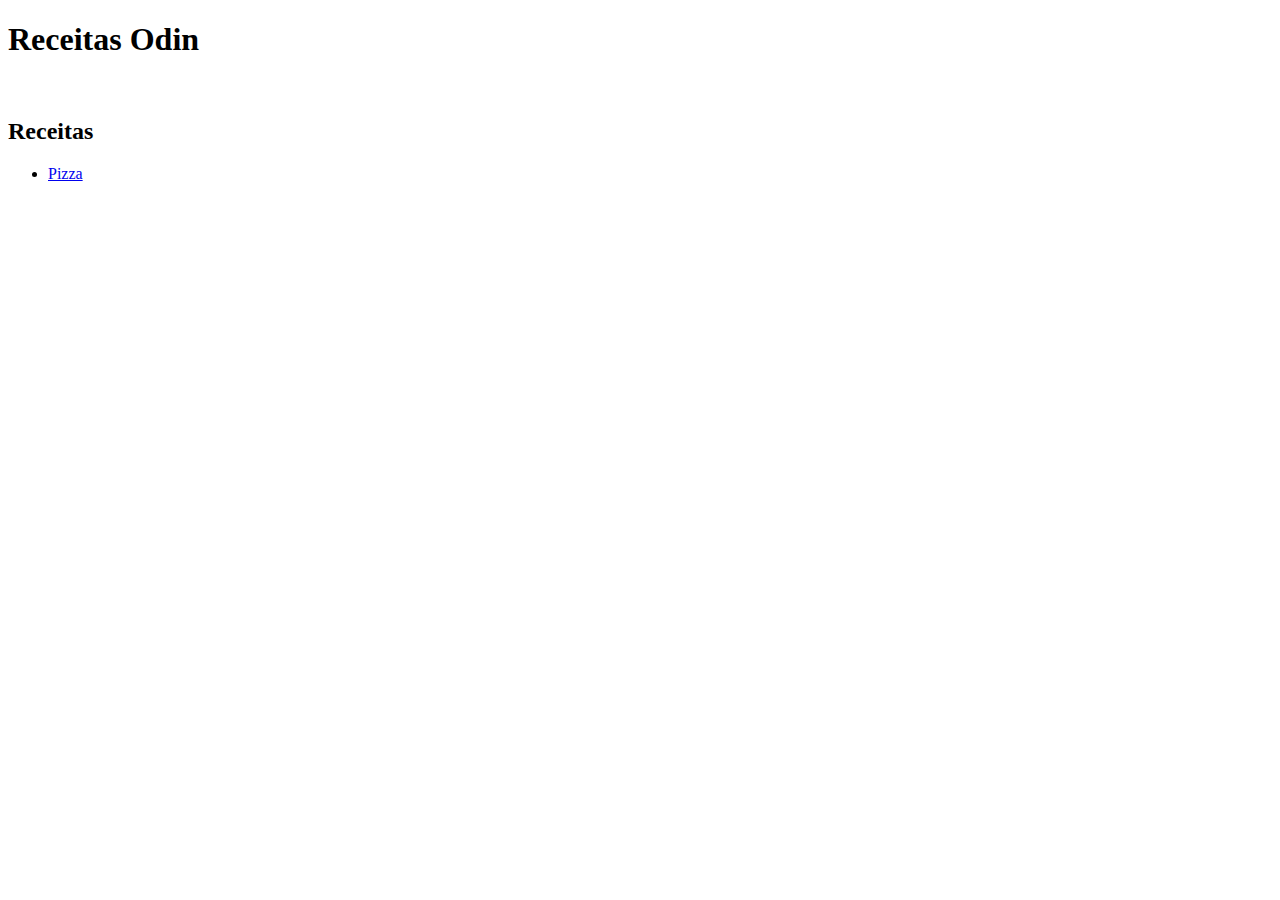
==== index.html @ fa0eb80a "primeiras linhas" ====
<!DOCTYPE html>
<html lang="pt-br">
<head>
    <meta charset="UTF-8">
    <title>Receitas Odin</title>
    <link rel="stylesheet" href="../odin-recipes/css/estilo.css">
</head>
<body>
    <h1>Receitas Odin</h1>
    <img id="index_img" src="../odin-recipes/imagens/cozinheiro_viking.jpg" alt="">
    <h2>Receitas</h2>
    <ul>
        <li><a href="../odin-recipes/recipes/pizza.html">Pizza</a></li>
    </ul>
</body>
</html>
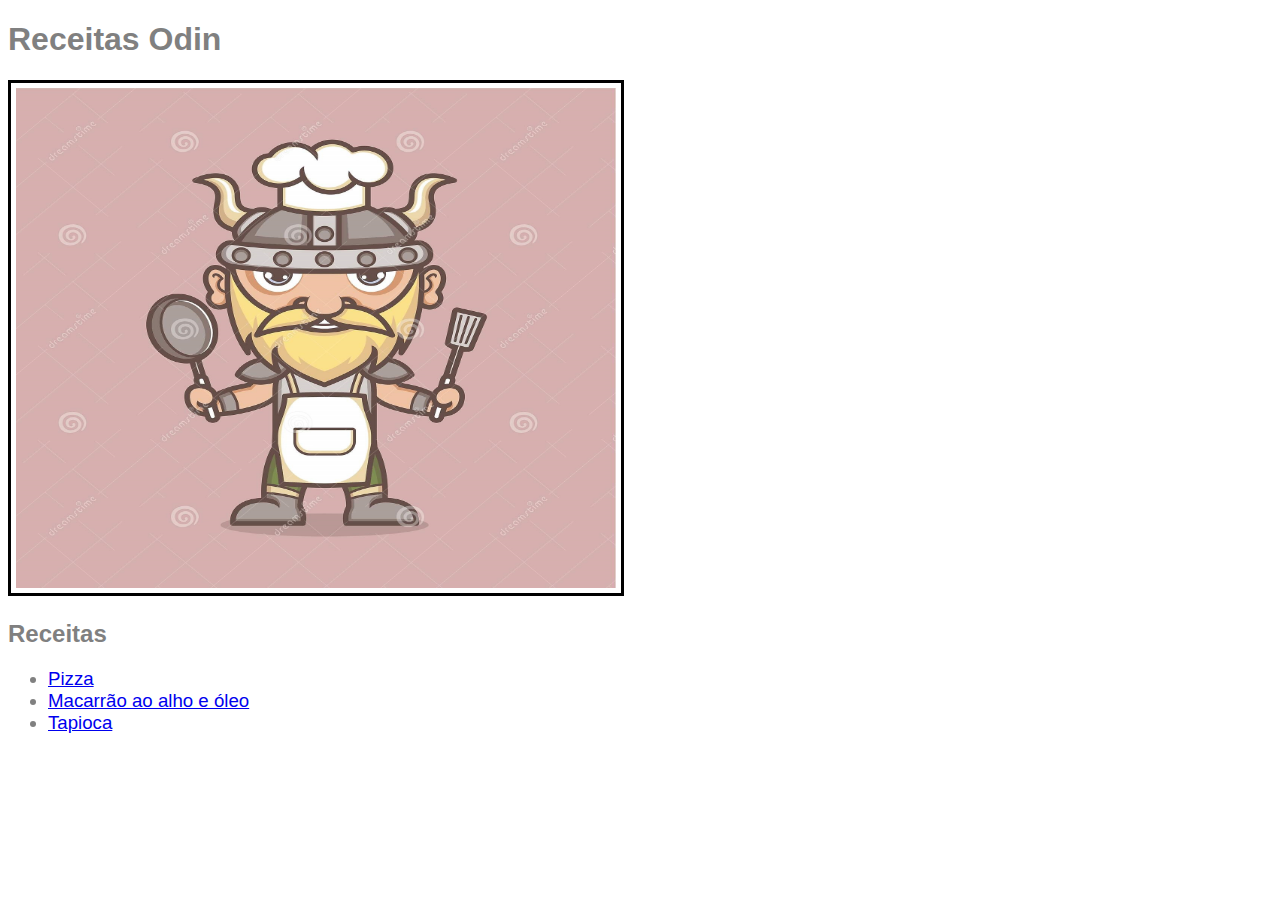
==== commit ed2a51cd: "atualização do index" ====
--- a/index.html
+++ b/index.html
@@ -3,14 +3,16 @@
 <head>
     <meta charset="UTF-8">
     <title>Receitas Odin</title>
-    <link rel="stylesheet" href="../odin-recipes/css/estilo.css">
+    <link rel="stylesheet" href="css/estilo.css">
 </head>
 <body>
     <h1>Receitas Odin</h1>
-    <img id="index_img" src="../odin-recipes/imagens/cozinheiro_viking.jpg" alt="">
+    <img id="index_img" src="imagens/cozinheiro_viking.jpg" alt="">
     <h2>Receitas</h2>
     <ul>
-        <li><a href="../odin-recipes/recipes/pizza.html">Pizza</a></li>
+       <li><a href="recipes/pizza.html">Pizza</a></li>
+       <li><a href="recipes/macarrao.html">Macarrão ao alho e óleo</a></li>
+       <li><a href="recipes/tapioca.html">Tapioca</a></li>
     </ul>
 </body>
 </html>--- a/css/estilo.css
+++ b/css/estilo.css
@@ -0,0 +1,24 @@
+@charset "UTF-8";
+
+img#index_img {
+    width: 600px;
+    height: 500px;
+    border-color: black;
+    border-style: solid;
+    padding: 5px;
+    position: aboslute;
+    
+}
+
+h1, h2, ul, p {
+    font-family: Arial, Helvetica, sans-serif;
+}
+
+ul {
+    font-size: 14pt;
+}
+
+h1, h2, ul {
+    color: grey;
+    
+}
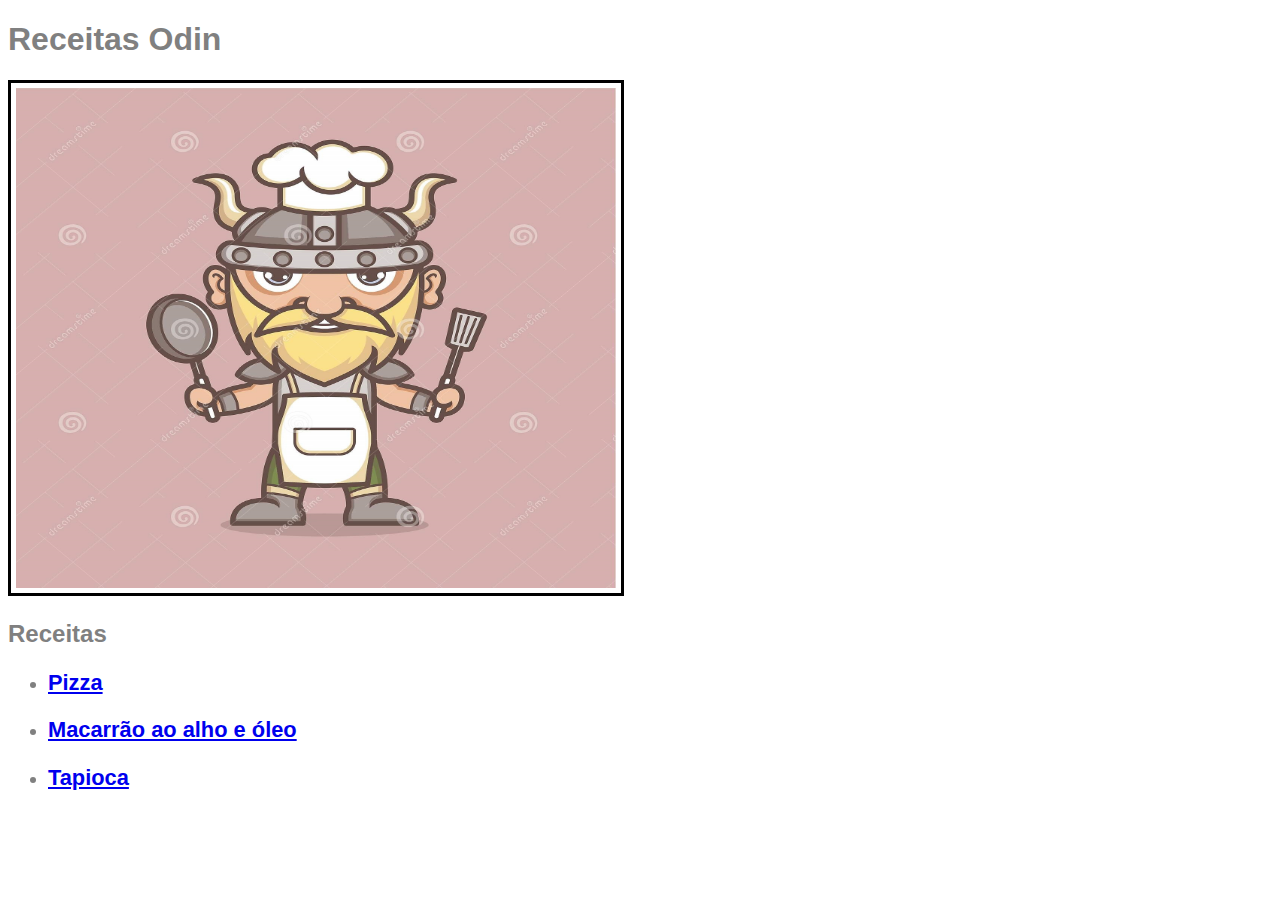
==== commit cbaca66f: "Adicionado as paginas das receitas" ====
--- a/index.html
+++ b/index.html
@@ -7,12 +7,12 @@
 </head>
 <body>
     <h1>Receitas Odin</h1>
-    <img id="index_img" src="imagens/cozinheiro_viking.jpg" alt="">
+    <img src="imagens/cozinheiro_viking.jpg" alt="">
     <h2>Receitas</h2>
     <ul>
-       <li><a href="recipes/pizza.html">Pizza</a></li>
-       <li><a href="recipes/macarrao.html">Macarrão ao alho e óleo</a></li>
-       <li><a href="recipes/tapioca.html">Tapioca</a></li>
+       <li><a href="recipes/pizza.html"><h3>Pizza</h3></a></li>
+       <li><a href="recipes/macarrao.html"><h3>Macarrão ao alho e óleo</h3></a></li>
+       <li><a href="recipes/tapioca.html"><h3>Tapioca</h3></a></li>
     </ul>
 </body>
 </html>--- a/css/estilo.css
+++ b/css/estilo.css
@@ -1,6 +1,6 @@
 @charset "UTF-8";
 
-img#index_img {
+img {
     width: 600px;
     height: 500px;
     border-color: black;
@@ -10,15 +10,15 @@
     
 }
 
-h1, h2, ul, p {
+h1, h2, ul, p, ol {
     font-family: Arial, Helvetica, sans-serif;
 }
 
-ul {
+ul, ol {
     font-size: 14pt;
 }
 
-h1, h2, ul {
+h1, h2, ul, ol {
     color: grey;
     
 }
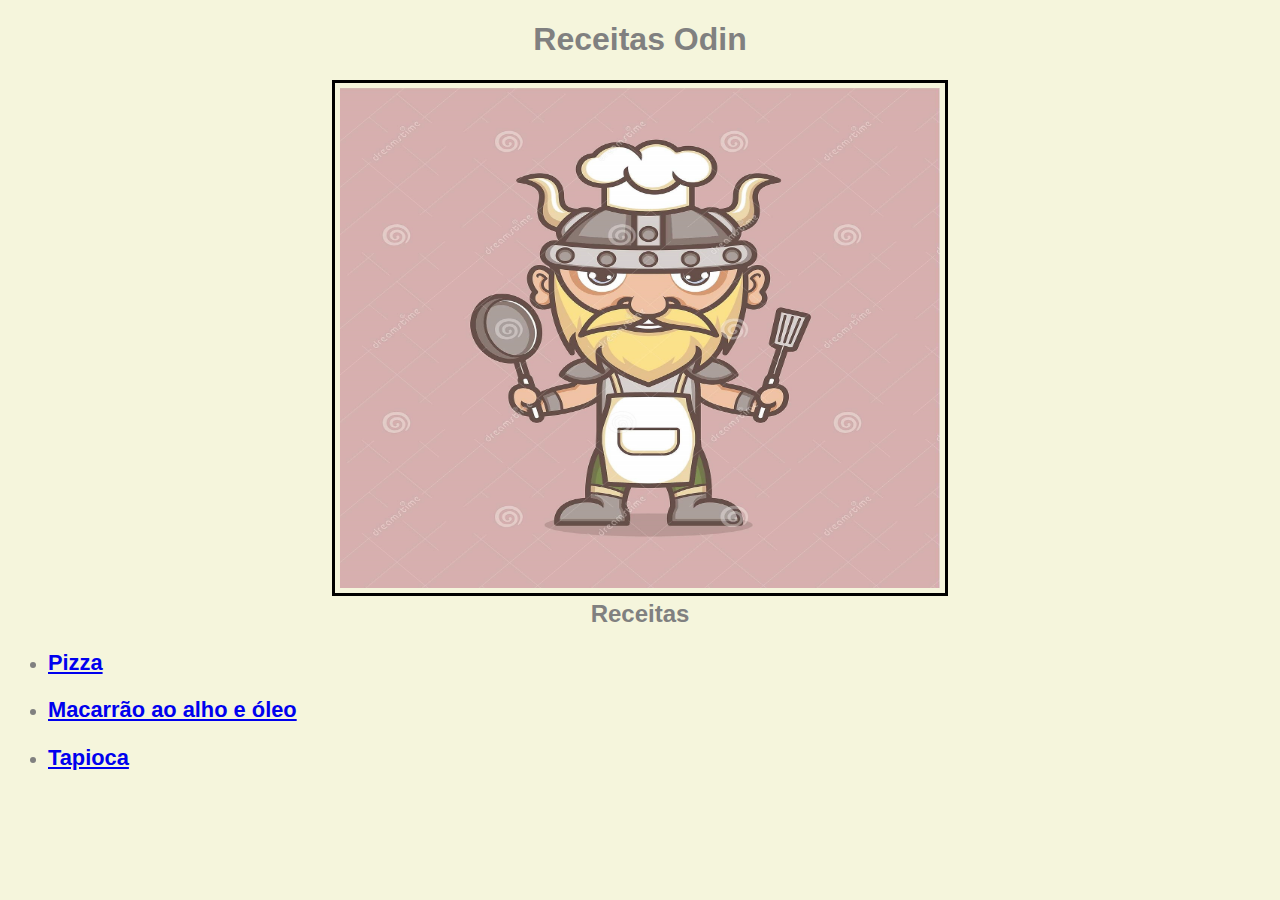
==== commit eee74ab3: "alinhamento de textos e imagens" ====
--- a/index.html
+++ b/index.html
@@ -7,7 +7,9 @@
 </head>
 <body>
     <h1>Receitas Odin</h1>
-    <img src="imagens/cozinheiro_viking.jpg" alt="">
+    <div class="img">
+        <img src="imagens/cozinheiro_viking.jpg" alt="">
+    </div>
     <h2>Receitas</h2>
     <ul>
        <li><a href="recipes/pizza.html"><h3>Pizza</h3></a></li>
--- a/css/estilo.css
+++ b/css/estilo.css
@@ -1,4 +1,14 @@
 @charset "UTF-8";
+
+body {
+    background-color: beige;
+}
+
+.img {
+    display: flex;
+    height: 500px;
+    justify-content: center;
+}
 
 img {
     width: 600px;
@@ -6,11 +16,14 @@
     border-color: black;
     border-style: solid;
     padding: 5px;
-    position: aboslute;
-    
 }
 
-h1, h2, ul, p, ol {
+h1, h2 {
+    font-family: Arial, Helvetica, sans-serif;
+    text-align: center;
+}
+
+p, ul, ol {
     font-family: Arial, Helvetica, sans-serif;
 }
 
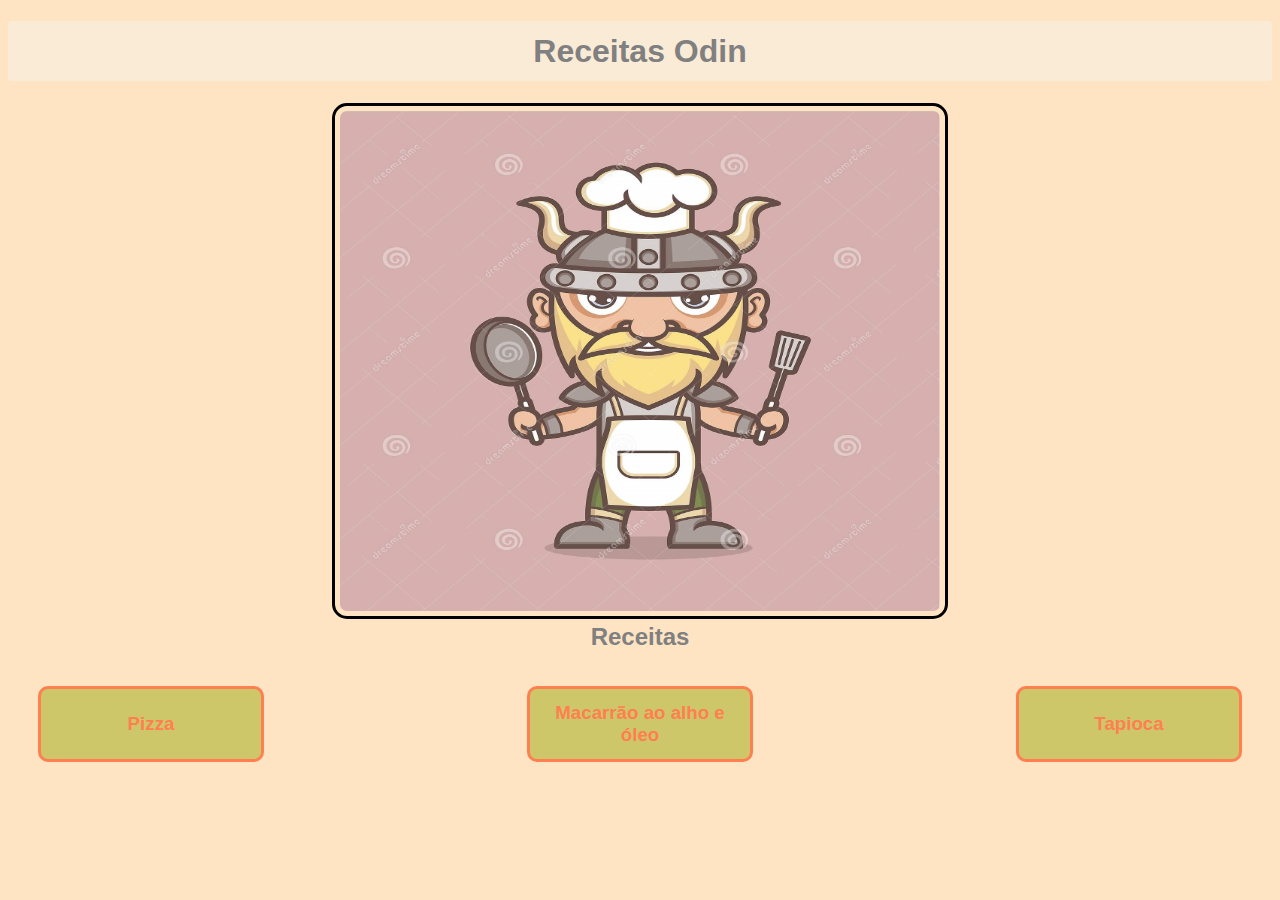
==== commit 2095dbd4: "melhora na estética dos botões e design da página" ====
--- a/index.html
+++ b/index.html
@@ -6,15 +6,15 @@
     <link rel="stylesheet" href="css/estilo.css">
 </head>
 <body>
-    <h1>Receitas Odin</h1>
+    <h1 class="title">Receitas Odin</h1>
     <div class="img">
         <img src="imagens/cozinheiro_viking.jpg" alt="">
     </div>
     <h2>Receitas</h2>
-    <ul>
-       <li><a href="recipes/pizza.html"><h3>Pizza</h3></a></li>
-       <li><a href="recipes/macarrao.html"><h3>Macarrão ao alho e óleo</h3></a></li>
-       <li><a href="recipes/tapioca.html"><h3>Tapioca</h3></a></li>
-    </ul>
+    <div class="menu">
+            <a href="recipes/pizza.html"><h3 class="item">Pizza</h3></a>
+            <a href="recipes/macarrao.html"><h3 class="item">Macarrão ao alho e óleo</h3></a>
+            <a href="recipes/tapioca.html"><h3 class="item">Tapioca</h3></a>
+    </div>
 </body>
 </html>--- a/css/estilo.css
+++ b/css/estilo.css
@@ -1,7 +1,8 @@
 @charset "UTF-8";
 
-body {
-    background-color: beige;
+* {
+    background-color: bisque;
+    text-decoration: none;
 }
 
 .img {
@@ -15,10 +16,11 @@
     height: 500px;
     border-color: black;
     border-style: solid;
+    border-radius: 15px;
     padding: 5px;
 }
 
-h1, h2 {
+h1, h2, h3 {
     font-family: Arial, Helvetica, sans-serif;
     text-align: center;
 }
@@ -31,7 +33,56 @@
     font-size: 14pt;
 }
 
-h1, h2, ul, ol {
+h1, h2, ul, ol, p {
     color: grey;
     
 }
+
+.menu {
+    padding: 5px;
+    margin: 15px;
+    display: flex;
+    justify-content: space-between;
+}
+
+.item {
+    background-color: rgb(206, 199, 106);
+    color: coral;
+    margin: 10px;
+    padding: 10px;
+    width: 200px;
+    height: 50px;
+    border-radius: 10px;
+    border-style: solid;
+    display: flex;
+    align-items: center;
+    justify-content: center;
+}
+.back {
+    display: flex;
+    justify-content: center;
+}
+
+.voltar {
+    background-color: rgb(206, 199, 106);
+    color: coral;
+    border-radius: 10px;
+    width: 130px;
+    height: 50px;
+    border-style: solid;
+    display: flex;
+    align-items: center;
+    justify-content: center;
+    flex-direction: column;
+
+}
+
+.title {
+    background-color: antiquewhite;
+    border-radius: 4px;
+    height: 60px;
+    display: flex;
+    justify-content: center;
+    align-items: center;
+    
+}